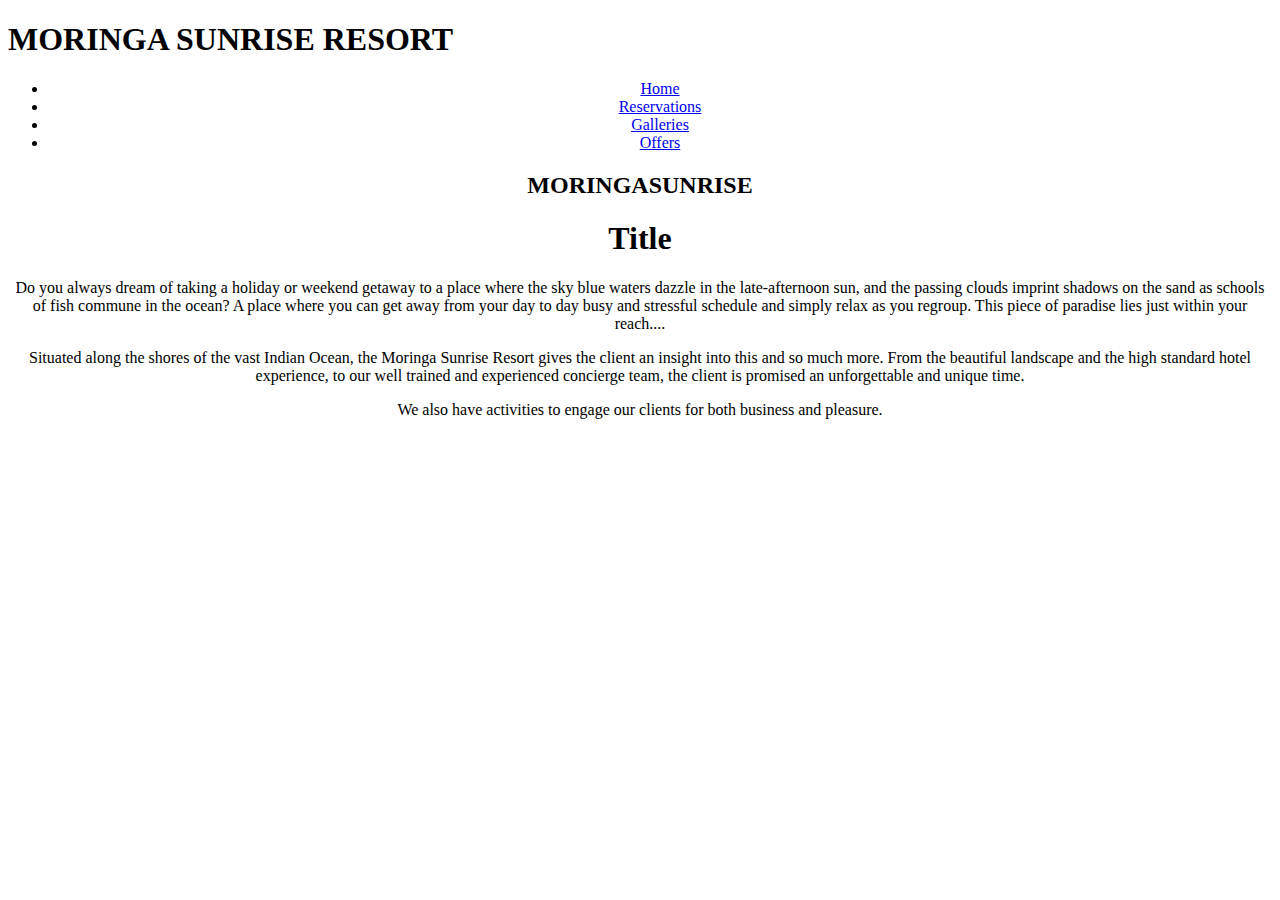
==== index.html @ 6678e05e "included a paragraph" ====
<!DOCTYPE html>
<html>

<head>
     <h1>MORINGA SUNRISE RESORT</h1>
    <meta http-equiv="Content-Type" content="text/html; charset=utf-8" />
     <title>Moringa Sunrise Resort</title>
    <link rel="stylesheet" type ="text/css" href="main.css">
 </head>
<body>
    <div id="wrapper"  align="center">
    <div id="wrapper-inner">
        
        <div id="header"></div> 
         <div id="wrapper-inner">
        <div id="bodycontainer">
        <div id="leftcolumn"></div>
             <div id="wrapper-inner">
            <ul>
        <li><a href="index.html" class="active">Home</a></li>
        <li><a href="reservations.html">Reservations</a></li>
        <li><a href="gallery.html">Galleries</a></li>
        <li><a href="offers.html">Offers</a></li>
        </ul>
         <div id="rightcolumn"></div>
          <div id="clear"></div> 
                 <div class="logo">
                 <h2>MORINGA<span>SUNRISE</span></h2>
                 </div>
                <div class="page"> 
                 <div class="primary-col">
                    <div class="generic">
                     <div class="panel">
                        <div class="title">
                         <h1>Title</h1>
                         </div>
                        <div class="content">
                         <p>Do you always dream of taking a holiday or weekend getaway to a place where the sky blue waters dazzle in the late-afternoon sun, and the passing clouds imprint shadows on the sand as schools of fish commune in the ocean? A place where you can get away from your day to day busy and stressful schedule and simply relax as you regroup. This piece of paradise lies just within your reach....</p>
                         <p>Situated along the shores of the vast Indian Ocean, the Moringa Sunrise Resort gives the client an insight into this and so much more. From the beautiful landscape and the high standard hotel experience, to our well trained and experienced concierge team, the client is promised an unforgettable and unique time.</p>
                         <p>We also have activities to engage our clients for both business and pleasure.</p>
                         </div>
                        </div>
                     </div>
                    </div>
                 </div>

       <div id="footer"></div>      
        </div>
        </div>
</div>
  
    
    </body>


</html>
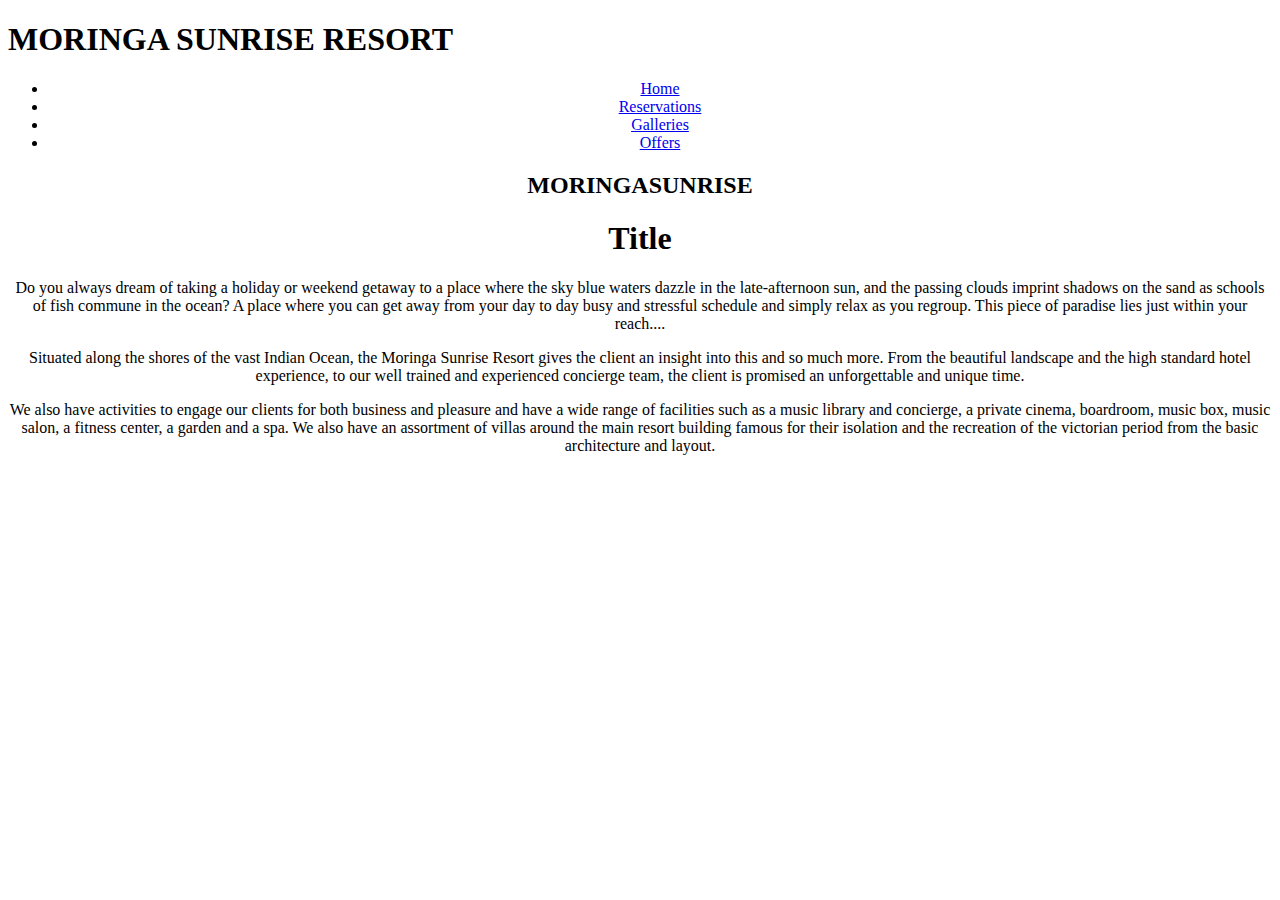
==== commit 1285efe0: "added location" ====
--- a/index.html
+++ b/index.html
@@ -37,8 +37,8 @@
                         <div class="content">
                          <p>Do you always dream of taking a holiday or weekend getaway to a place where the sky blue waters dazzle in the late-afternoon sun, and the passing clouds imprint shadows on the sand as schools of fish commune in the ocean? A place where you can get away from your day to day busy and stressful schedule and simply relax as you regroup. This piece of paradise lies just within your reach....</p>
                          <p>Situated along the shores of the vast Indian Ocean, the Moringa Sunrise Resort gives the client an insight into this and so much more. From the beautiful landscape and the high standard hotel experience, to our well trained and experienced concierge team, the client is promised an unforgettable and unique time.</p>
-                         <p>We also have activities to engage our clients for both business and pleasure.</p>
-                         </div>
+                         <p>We also have activities to engage our clients for both business and pleasure and have a wide range of facilities such as a music library and concierge, a private cinema, boardroom, music box, music salon, a fitness center, a garden and a spa. We also have an assortment of villas around the main resort building famous for their isolation and the recreation of the victorian period from the basic architecture and layout.</p>
+                          </div>
                         </div>
                      </div>
                     </div>
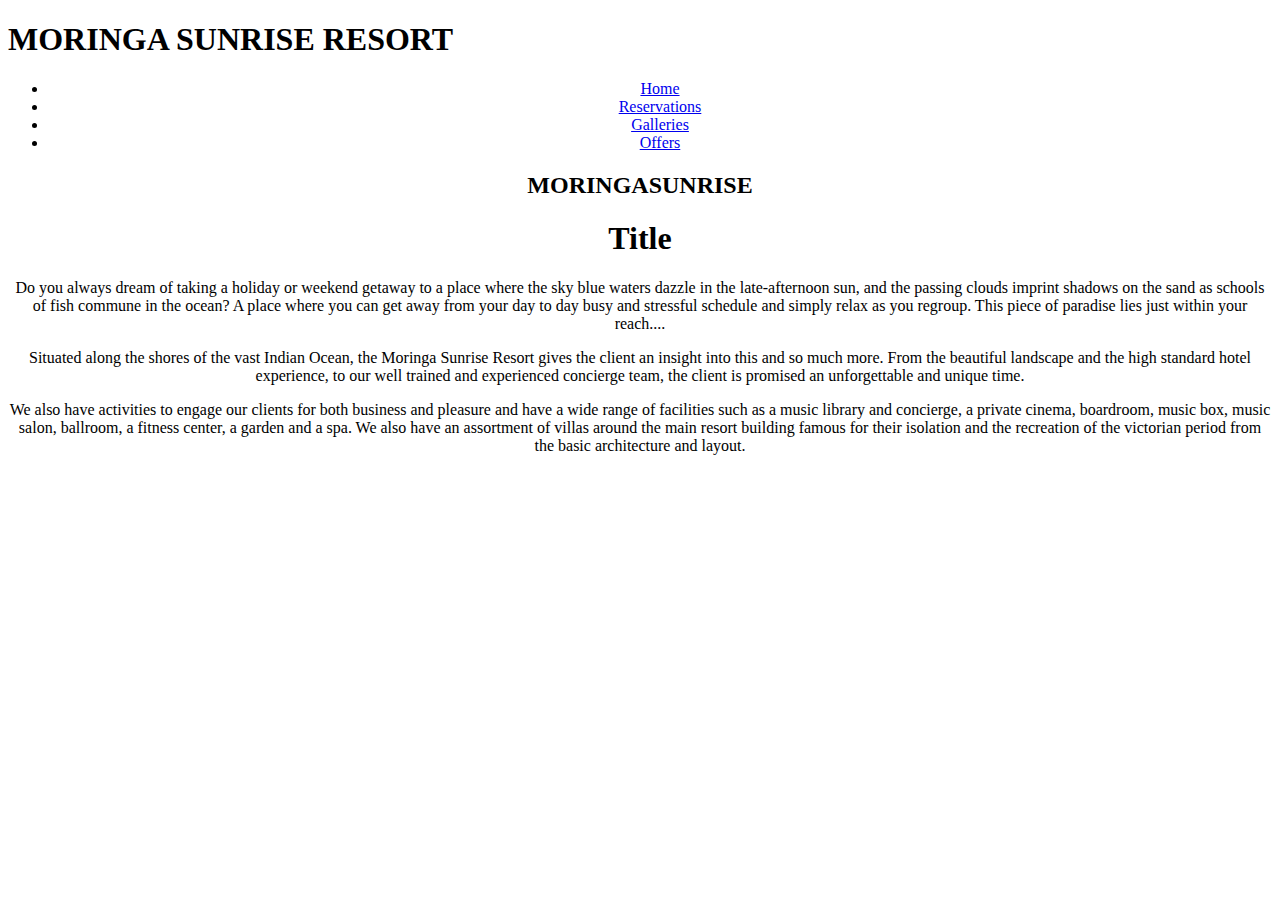
==== commit 78beac77: "modifications" ====
--- a/index.html
+++ b/index.html
@@ -37,7 +37,7 @@
                         <div class="content">
                          <p>Do you always dream of taking a holiday or weekend getaway to a place where the sky blue waters dazzle in the late-afternoon sun, and the passing clouds imprint shadows on the sand as schools of fish commune in the ocean? A place where you can get away from your day to day busy and stressful schedule and simply relax as you regroup. This piece of paradise lies just within your reach....</p>
                          <p>Situated along the shores of the vast Indian Ocean, the Moringa Sunrise Resort gives the client an insight into this and so much more. From the beautiful landscape and the high standard hotel experience, to our well trained and experienced concierge team, the client is promised an unforgettable and unique time.</p>
-                         <p>We also have activities to engage our clients for both business and pleasure and have a wide range of facilities such as a music library and concierge, a private cinema, boardroom, music box, music salon, a fitness center, a garden and a spa. We also have an assortment of villas around the main resort building famous for their isolation and the recreation of the victorian period from the basic architecture and layout.</p>
+                         <p>We also have activities to engage our clients for both business and pleasure and have a wide range of facilities such as a music library and concierge, a private cinema, boardroom, music box, music salon, ballroom, a fitness center, a garden and a spa. We also have an assortment of villas around the main resort building famous for their isolation and the recreation of the victorian period from the basic architecture and layout.</p>
                           </div>
                         </div>
                      </div>
@@ -47,10 +47,8 @@
        <div id="footer"></div>      
         </div>
         </div>
-</div>
-  
-    
+              </div>
+         </div>
+</div>  
     </body>
-
-
 </html>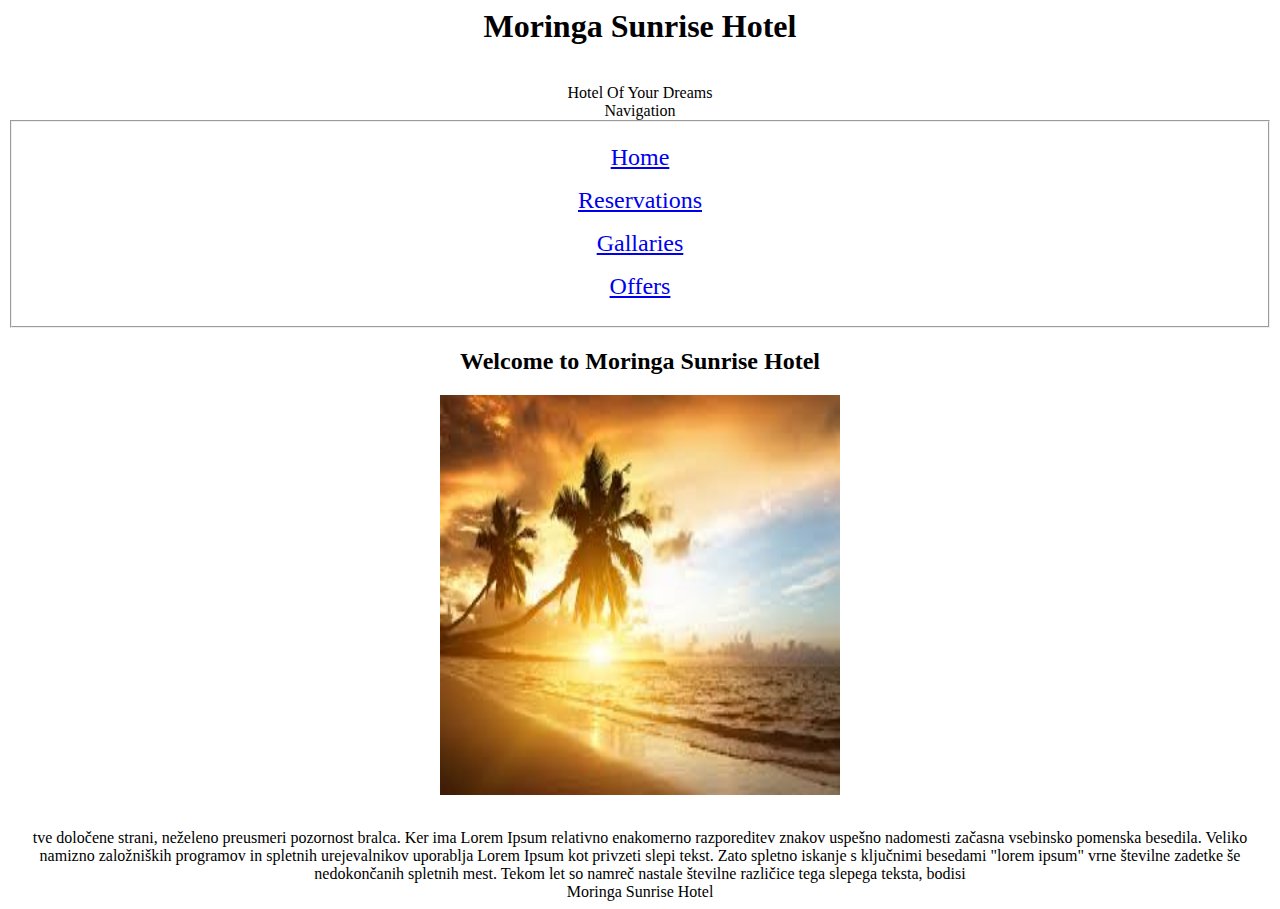
==== commit b6ac390a: "added a comment tag" ====
--- a/index.html
+++ b/index.html
@@ -1,54 +1,52 @@
-<!DOCTYPE html>
-<html>
-
-<head>
-     <h1>MORINGA SUNRISE RESORT</h1>
-    <meta http-equiv="Content-Type" content="text/html; charset=utf-8" />
-     <title>Moringa Sunrise Resort</title>
-    <link rel="stylesheet" type ="text/css" href="main.css">
- </head>
-<body>
-    <div id="wrapper"  align="center">
-    <div id="wrapper-inner">
-        
-        <div id="header"></div> 
-         <div id="wrapper-inner">
-        <div id="bodycontainer">
-        <div id="leftcolumn"></div>
-             <div id="wrapper-inner">
-            <ul>
-        <li><a href="index.html" class="active">Home</a></li>
-        <li><a href="reservations.html">Reservations</a></li>
-        <li><a href="gallery.html">Galleries</a></li>
-        <li><a href="offers.html">Offers</a></li>
-        </ul>
-         <div id="rightcolumn"></div>
-          <div id="clear"></div> 
-                 <div class="logo">
-                 <h2>MORINGA<span>SUNRISE</span></h2>
-                 </div>
-                <div class="page"> 
-                 <div class="primary-col">
-                    <div class="generic">
-                     <div class="panel">
-                        <div class="title">
-                         <h1>Title</h1>
-                         </div>
-                        <div class="content">
-                         <p>Do you always dream of taking a holiday or weekend getaway to a place where the sky blue waters dazzle in the late-afternoon sun, and the passing clouds imprint shadows on the sand as schools of fish commune in the ocean? A place where you can get away from your day to day busy and stressful schedule and simply relax as you regroup. This piece of paradise lies just within your reach....</p>
-                         <p>Situated along the shores of the vast Indian Ocean, the Moringa Sunrise Resort gives the client an insight into this and so much more. From the beautiful landscape and the high standard hotel experience, to our well trained and experienced concierge team, the client is promised an unforgettable and unique time.</p>
-                         <p>We also have activities to engage our clients for both business and pleasure and have a wide range of facilities such as a music library and concierge, a private cinema, boardroom, music box, music salon, ballroom, a fitness center, a garden and a spa. We also have an assortment of villas around the main resort building famous for their isolation and the recreation of the victorian period from the basic architecture and layout.</p>
-                          </div>
-                        </div>
-                     </div>
-                    </div>
-                 </div>
-
-       <div id="footer"></div>      
-        </div>
-        </div>
-              </div>
-         </div>
-</div>  
-    </body>
+<html>
+
+<head>
+    
+    <link rel="stylesheet" type ="text/css" href="main.css">
+    <title> Moringa Sunrise Hotel</title>
+    </head>
+<body>
+    <!--this is the main wrapper that holds the right columns-->
+    <div id="wrapper"  align="center">
+    <div id="wrapper-inner">
+        <div id="header"><h1>Moringa Sunrise Hotel</h1>
+                       <br> Hotel Of Your Dreams 
+        
+        </div>        
+        <div id="bodycontainer">
+        <div id="leftcolumn">
+            <legend>Navigation </legend>
+			<fieldset>
+				 <p> <font size="5"><a href="index.html">Home</a></font>
+				 <p> <font size="5"><a href="Reservations.html">Reservations</a></font>
+			    <p> <font size="5"><a href="gallaries.html">Gallaries</a></font>
+				 <p> <font size="5"><a href="offers.html">Offers</a></font>
+			
+			</fieldset>
+			
+            </div>
+         <div id="rightcolumn">
+            
+             <h2>Welcome to Moringa Sunrise Hotel</h2>
+             <div name="home">  
+             <p><img src="gallery6.jpeg" height="400px" width="400px">
+             
+             </div>
+            <br> tve določene strani, neželeno preusmeri pozornost bralca. Ker ima Lorem Ipsum relativno enakomerno razporeditev znakov uspešno nadomesti začasna vsebinsko pomenska besedila. Veliko namizno založniških programov in spletnih urejevalnikov uporablja Lorem Ipsum kot privzeti slepi tekst. Zato spletno iskanje s ključnimi besedami "lorem ipsum" vrne številne zadetke še nedokončanih spletnih mest. Tekom let so namreč nastale številne različice tega slepega teksta, bodisi 
+            
+            </div>
+          <div id="clear"></div> 
+
+       <div id="footer">Moringa Sunrise Hotel</div>     
+                        
+            
+        </div>
+        </div>
+</div>
+    
+    
+    
+    </body>
+
+
 </html>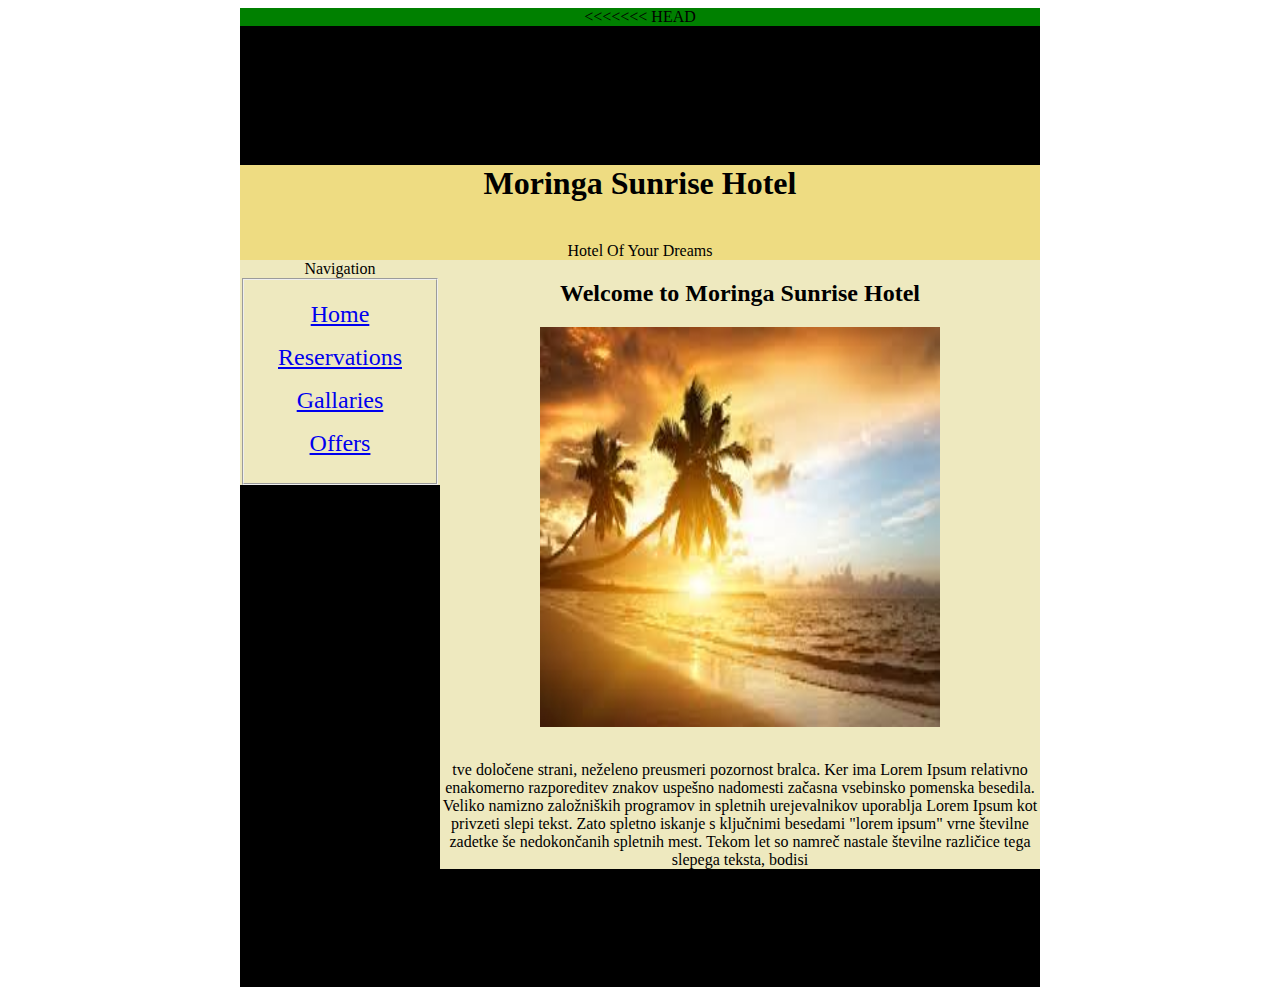
==== commit 718bc9ff: "this is a commit message" ====
--- a/index.html
+++ b/index.html
@@ -9,6 +9,15 @@
     <!--this is the main wrapper that holds the right columns-->
     <div id="wrapper"  align="center">
     <div id="wrapper-inner">
+<<<<<<< HEAD
+        <div id="header"></div>        
+        <div id="bodycontainer">
+        <div id="leftcolumn"></div>
+         <div id="rightcolumn"></div>
+          <div id="clear"></div> 
+
+       <div id="footer"></div>      
+=======
         <div id="header"><h1>Moringa Sunrise Hotel</h1>
                        <br> Hotel Of Your Dreams 
         
@@ -40,6 +49,7 @@
        <div id="footer">Moringa Sunrise Hotel</div>     
                         
             
+>>>>>>> c8a0c42695dea42761af13e77a4ab4321515dffa
         </div>
         </div>
 </div>
--- a/main.css
+++ b/main.css
@@ -0,0 +1,137 @@
+
+<<<<<<< HEAD
+=======
+#gallery1{
+ width: 300px;
+    height: 300px;
+    float:left;
+    background-color:green;
+}
+#gallery2{
+    width: 300px;
+    height: 300px;
+    float:left;
+    
+    background-color:blue;
+}
+#gallery3{
+width: 300px;
+    height: 300px;
+    float:left;
+    background-color:grey;
+}
+#gallery4{
+width: 300px;
+    height: 300px;
+    float:left;
+background-color:red;
+}
+
+
+.thumbnail:hover {
+    position:relative;
+    top:-25px;
+    left:-35px;
+    width:500px;
+    height:auto;
+    display:block;
+    z-index:999;
+}
+fieldset {
+    display: block;
+    margin-left: 2px;
+    margin-right: 2px;
+    padding-top: 0.35em;
+    padding-bottom: 0.625em;
+    padding-left: 0.75em;
+    padding-right: 0.75em;
+    border: 2px groove (internal value);
+} 
+>>>>>>> c8a0c42695dea42761af13e77a4ab4321515dffa
+bogy{
+    margin:0px;
+    padding:0px;
+    
+}
+
+#leftcolumn{
+    width: 200px;
+<<<<<<< HEAD
+    height: 650px;
+    float:left;
+    background-color:green;
+=======
+    height: 660px;
+    float:left;
+    background-color:#EEE9BF;
+>>>>>>> c8a0c42695dea42761af13e77a4ab4321515dffa
+    
+    }
+#wrapper{
+  width: 100%;
+   
+   
+    
+    
+}
+#wrapper-inner{
+      width: 800px;
+    height: 200px;
+   
+    background-color:green;
+    
+}
+#header{
+     width: 800px;
+<<<<<<< HEAD
+    height: 200px;
+   
+    background-color:blue;
+=======
+    height: 100px;
+   
+    background-color:#EEDC82;
+>>>>>>> c8a0c42695dea42761af13e77a4ab4321515dffa
+     
+    
+}
+#bodycontainer{
+    
+      width: 800px;
+   
+   background-color:black;
+    
+}
+
+#clear{
+    clear:both;
+    
+}
+#rightcolumn{
+     width: 600px;
+<<<<<<< HEAD
+    height: 650px;
+    float:right;
+    background-color:grey;
+=======
+    height: 660px;
+    float:right;
+    background-color:#EEE9BF;
+>>>>>>> c8a0c42695dea42761af13e77a4ab4321515dffa
+     
+    
+}
+#footer{
+      width: 800px;
+    height: 100px;
+<<<<<<< HEAD
+   background-color:brown;
+    
+    clear:both;
+}
+=======
+   background-color:#EEDC82;
+    
+    clear:both;
+}
+>>>>>>> c8a0c42695dea42761af13e77a4ab4321515dffa
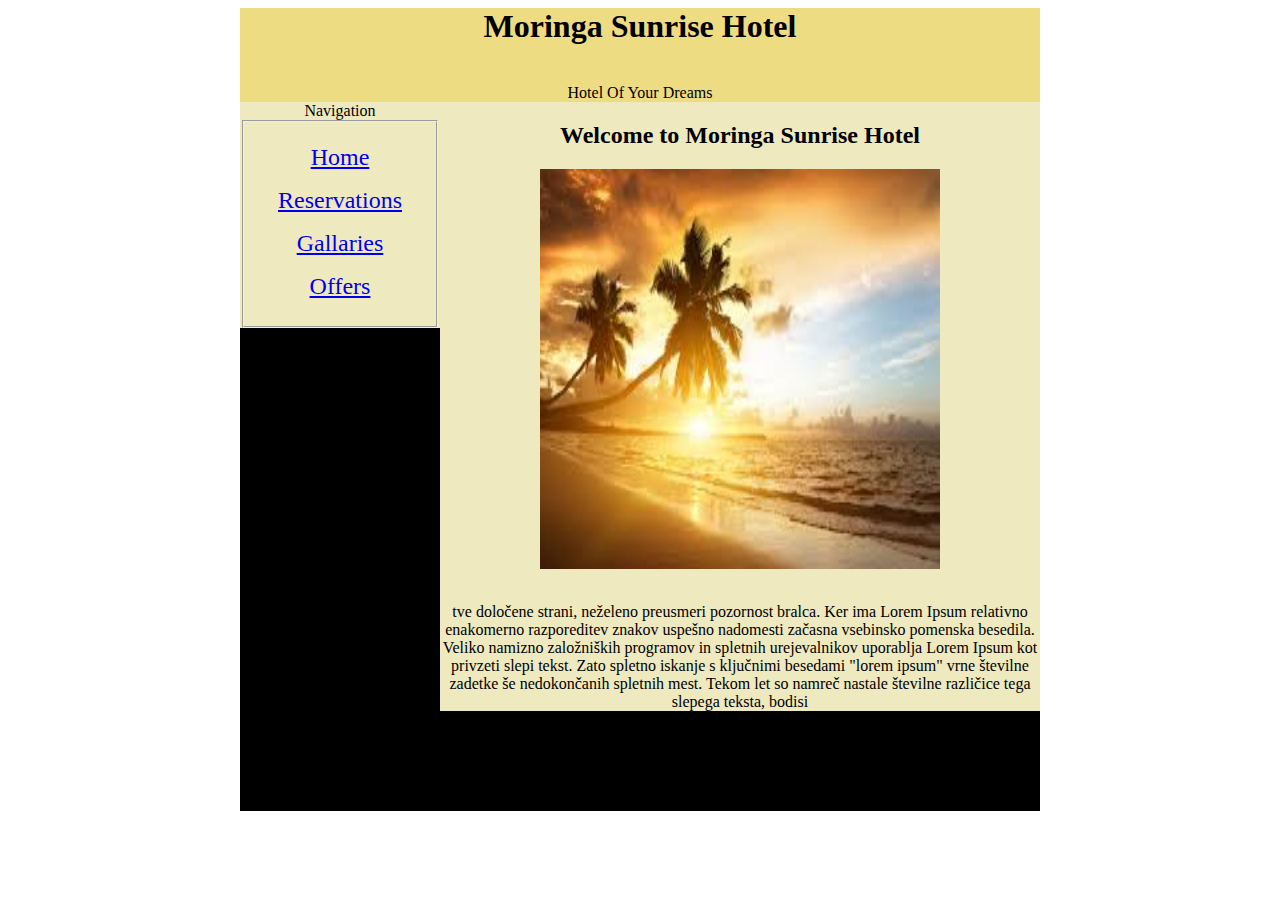
==== commit a90d8a31: "added a comment tag" ====
--- a/index.html
+++ b/index.html
@@ -9,15 +9,6 @@
     <!--this is the main wrapper that holds the right columns-->
     <div id="wrapper"  align="center">
     <div id="wrapper-inner">
-<<<<<<< HEAD
-        <div id="header"></div>        
-        <div id="bodycontainer">
-        <div id="leftcolumn"></div>
-         <div id="rightcolumn"></div>
-          <div id="clear"></div> 
-
-       <div id="footer"></div>      
-=======
         <div id="header"><h1>Moringa Sunrise Hotel</h1>
                        <br> Hotel Of Your Dreams 
         
@@ -38,7 +29,7 @@
             
              <h2>Welcome to Moringa Sunrise Hotel</h2>
              <div name="home">  
-             <p><img src="gallery6.jpeg" height="400px" width="400px">
+             <p><img src="gallery6.jpeg" height="400px" width="400px"><!-- this is the image tag-->
              
              </div>
             <br> tve določene strani, neželeno preusmeri pozornost bralca. Ker ima Lorem Ipsum relativno enakomerno razporeditev znakov uspešno nadomesti začasna vsebinsko pomenska besedila. Veliko namizno založniških programov in spletnih urejevalnikov uporablja Lorem Ipsum kot privzeti slepi tekst. Zato spletno iskanje s ključnimi besedami "lorem ipsum" vrne številne zadetke še nedokončanih spletnih mest. Tekom let so namreč nastale številne različice tega slepega teksta, bodisi 
@@ -49,7 +40,6 @@
        <div id="footer">Moringa Sunrise Hotel</div>     
                         
             
->>>>>>> c8a0c42695dea42761af13e77a4ab4321515dffa
         </div>
         </div>
 </div>
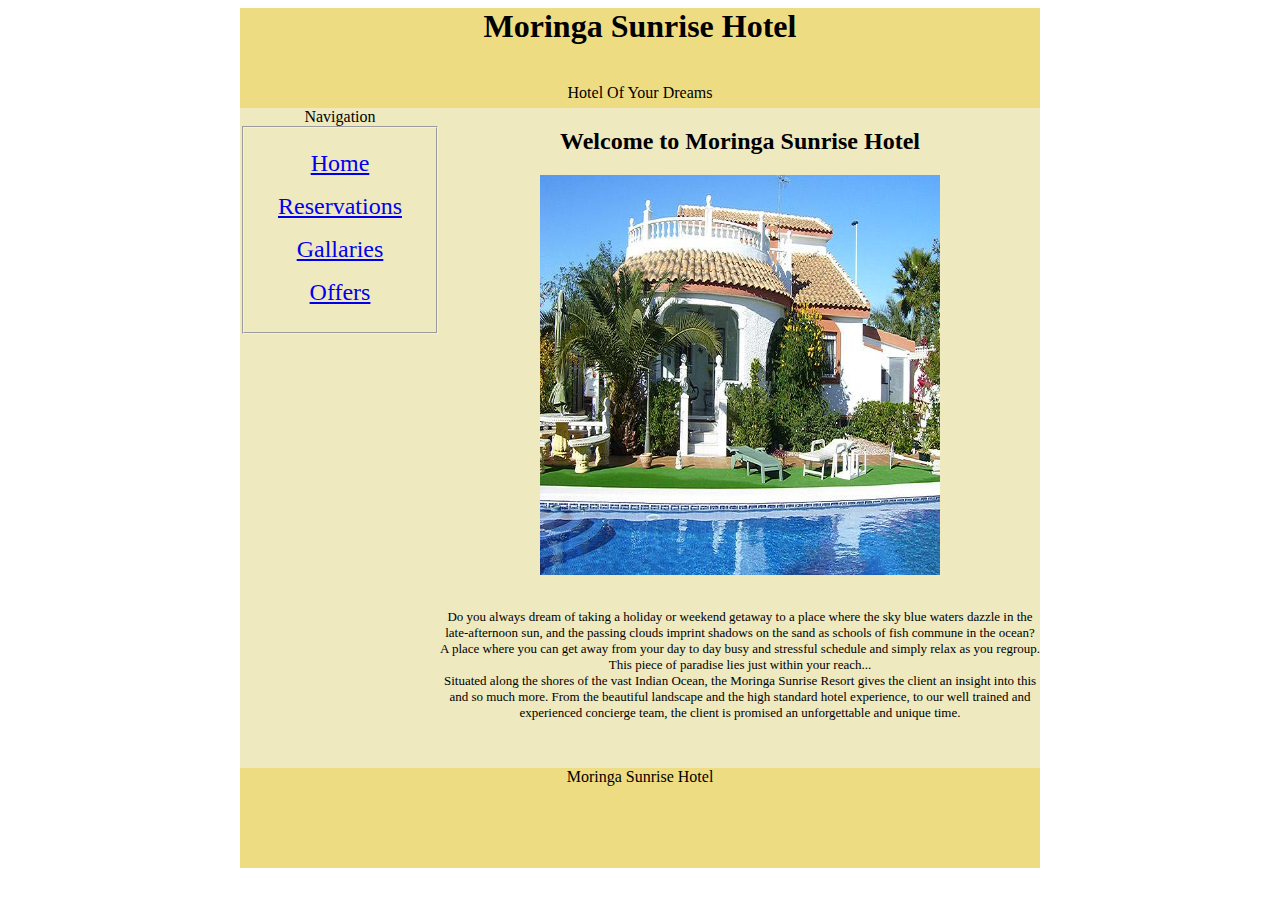
==== commit 2e4a3c20: "janes suggestions" ====
--- a/index.html
+++ b/index.html
@@ -29,11 +29,11 @@
             
              <h2>Welcome to Moringa Sunrise Hotel</h2>
              <div name="home">  
-             <p><img src="gallery6.jpeg" height="400px" width="400px"><!-- this is the image tag-->
+             <p><img src="home.jpg" height="400px" width="400px"><!-- this is the image tag-->
              
              </div>
-            <br> tve določene strani, neželeno preusmeri pozornost bralca. Ker ima Lorem Ipsum relativno enakomerno razporeditev znakov uspešno nadomesti začasna vsebinsko pomenska besedila. Veliko namizno založniških programov in spletnih urejevalnikov uporablja Lorem Ipsum kot privzeti slepi tekst. Zato spletno iskanje s ključnimi besedami "lorem ipsum" vrne številne zadetke še nedokončanih spletnih mest. Tekom let so namreč nastale številne različice tega slepega teksta, bodisi 
-            
+            <br>  <font size="2">Do you always dream of taking a holiday or weekend getaway to a place where the sky blue waters dazzle in the late-afternoon sun, and the passing clouds imprint shadows on the sand as schools of fish commune in the ocean? A place where you can get away from your day to day busy and stressful schedule and simply relax as you regroup. This piece of paradise lies just within your reach...
+ <br>Situated along the shores of the vast Indian Ocean, the Moringa Sunrise Resort gives the client an insight into this and so much more. From the beautiful landscape and the high standard hotel experience, to our well trained and experienced concierge team, the client is promised an unforgettable and unique time.</font>
             </div>
           <div id="clear"></div> 
 
--- a/main.css
+++ b/main.css
@@ -1,6 +1,4 @@
 
-<<<<<<< HEAD
-=======
 #gallery1{
  width: 300px;
     height: 300px;
@@ -47,7 +45,6 @@
     padding-right: 0.75em;
     border: 2px groove (internal value);
 } 
->>>>>>> c8a0c42695dea42761af13e77a4ab4321515dffa
 bogy{
     margin:0px;
     padding:0px;
@@ -56,15 +53,9 @@
 
 #leftcolumn{
     width: 200px;
-<<<<<<< HEAD
-    height: 650px;
-    float:left;
-    background-color:green;
-=======
     height: 660px;
     float:left;
     background-color:#EEE9BF;
->>>>>>> c8a0c42695dea42761af13e77a4ab4321515dffa
     
     }
 #wrapper{
@@ -83,15 +74,9 @@
 }
 #header{
      width: 800px;
-<<<<<<< HEAD
-    height: 200px;
-   
-    background-color:blue;
-=======
     height: 100px;
    
     background-color:#EEDC82;
->>>>>>> c8a0c42695dea42761af13e77a4ab4321515dffa
      
     
 }
@@ -109,29 +94,16 @@
 }
 #rightcolumn{
      width: 600px;
-<<<<<<< HEAD
-    height: 650px;
-    float:right;
-    background-color:grey;
-=======
     height: 660px;
     float:right;
     background-color:#EEE9BF;
->>>>>>> c8a0c42695dea42761af13e77a4ab4321515dffa
      
     
 }
 #footer{
       width: 800px;
     height: 100px;
-<<<<<<< HEAD
-   background-color:brown;
-    
-    clear:both;
-}
-=======
    background-color:#EEDC82;
     
     clear:both;
-}
->>>>>>> c8a0c42695dea42761af13e77a4ab4321515dffa
+}